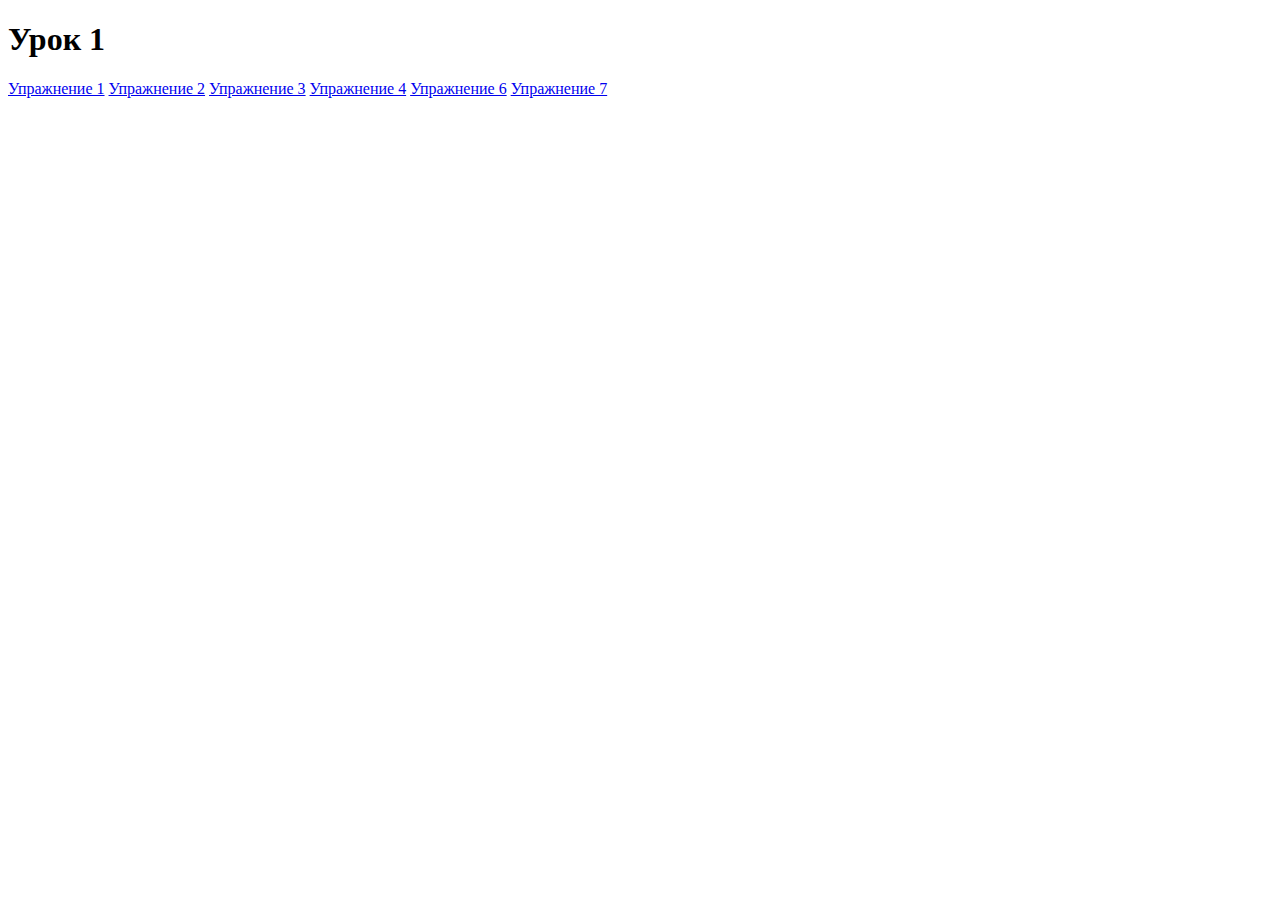
==== app/public/lessons/lesson02/lesson02.html @ 28f046bd "Completed exercise (1-4, 6, 7)" ====
<!DOCTYPE html>
<html lang="en">
<head>
    <meta charset="UTF-8">
    <title>Lesson02</title>
    <link rel="stylesheet" href="../../index.css">
</head>
<body>
<div class="main-page">
    <h1>Урок 1</h1>
    <a href="exercise01.php">Упражнение 1</a>
    <a href="exercise02.php">Упражнение 2</a>
    <a href="exercise03.php">Упражнение 3</a>
    <a href="exercise04.php">Упражнение 4</a>
    <a href="exercise06.php">Упражнение 6</a>
    <a href="exercise07.php">Упражнение 7</a>
</div>
</body>
</html>
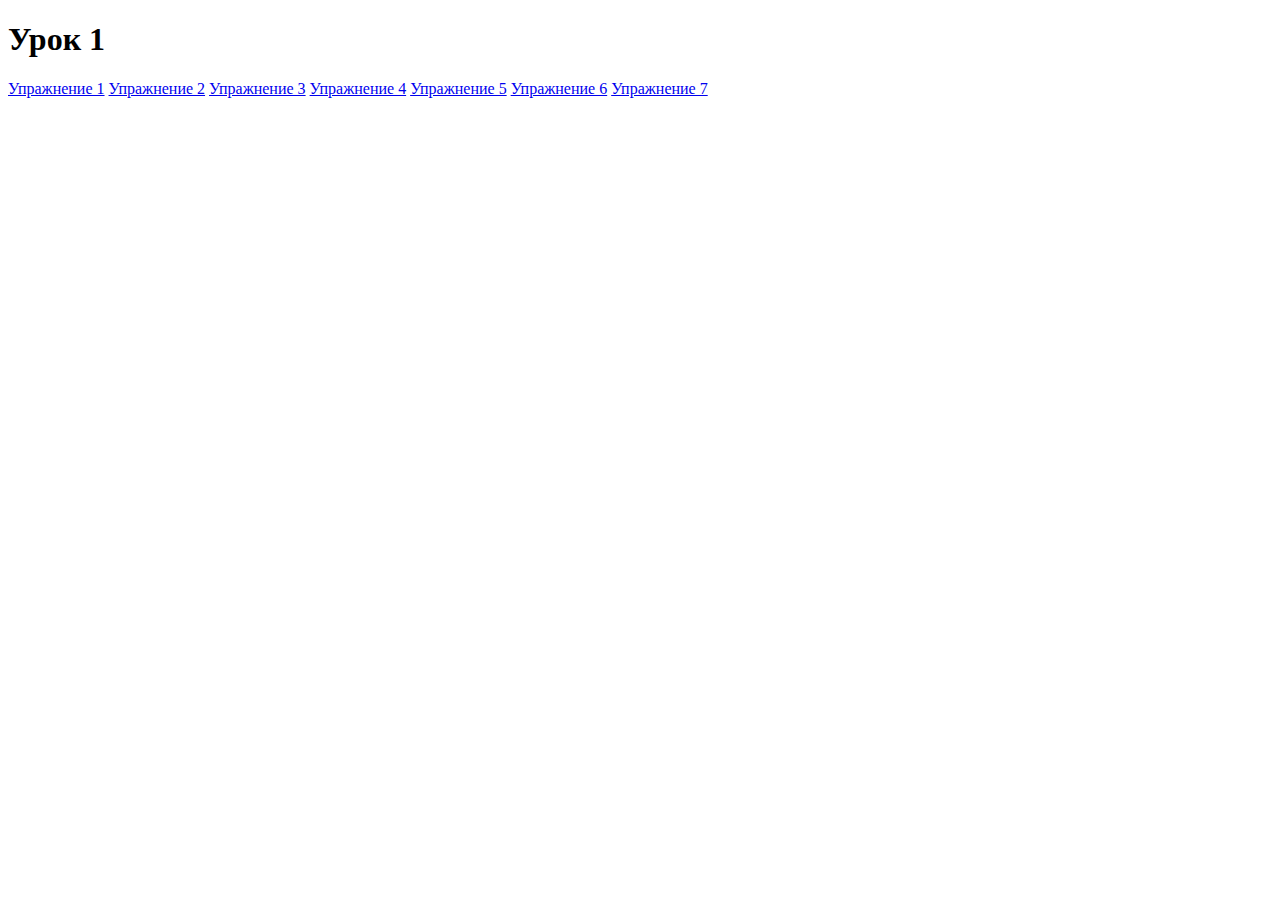
==== commit fa496165: "Completed exercise 5" ====
--- a/app/public/lessons/lesson02/lesson02.html
+++ b/app/public/lessons/lesson02/lesson02.html
@@ -12,6 +12,7 @@
     <a href="exercise02.php">Упражнение 2</a>
     <a href="exercise03.php">Упражнение 3</a>
     <a href="exercise04.php">Упражнение 4</a>
+    <a href="exercise05/index.php">Упражнение 5</a>
     <a href="exercise06.php">Упражнение 6</a>
     <a href="exercise07.php">Упражнение 7</a>
 </div>
